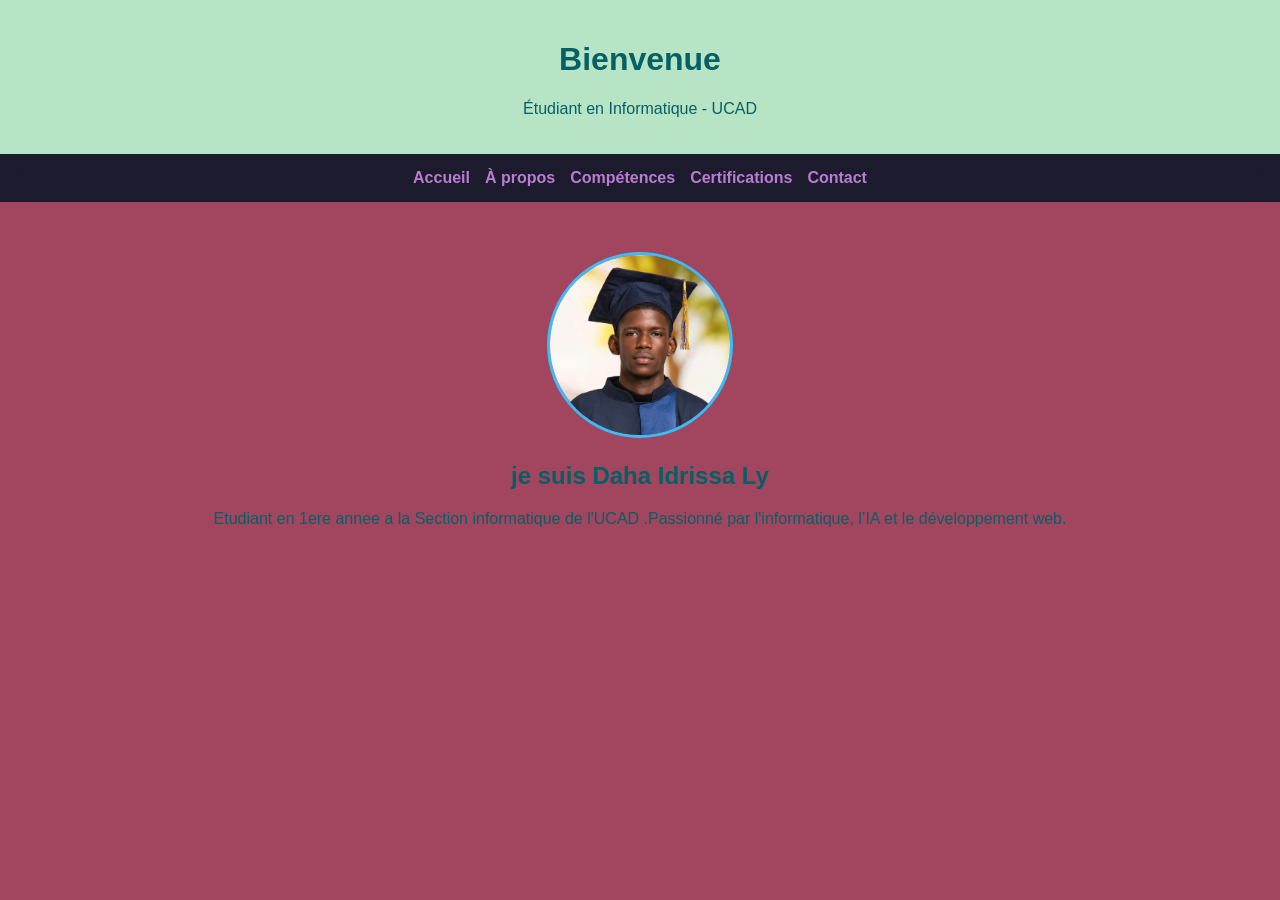
==== index.html @ 1d679dcf "Add files via upload" ====
<!DOCTYPE html>
<html lang="fr">
<head>
  <meta charset="UTF-8">
  <title>Portfolio - Accueil</title>
  <link rel="stylesheet" href="css/index.css">
</head>

<body>

<header>
  <h1>Bienvenue </h1>
  <p>Étudiant en Informatique - UCAD</p>
</header>

<nav>
  <a href="index.html">Accueil</a>
  <a href="about.html">À propos</a>
  <a href="competences.html">Compétences</a>
  <a href="projects.html">Certifications</a>
  <a href="contact.html">Contact</a>
</nav>

<section class="hero">
  <img src="images/Me.png" alt="Photo de profil">
  <h2> je suis Daha Idrissa Ly </h2>
  <p>Etudiant en 1ere annee a la Section informatique de l'UCAD .Passionné par l'informatique, l’IA et le développement web.</p>
</section>

<script src="js/script.js"></script>

</body>
</html>
---- css/index.css ----
body {
  margin: 0;
  font-family: Arial, sans-serif;
  background: #a2455f;
  color: #056065;
}

header {
  text-align: center;
  padding: 20px;
  background: #b8e4c6;
}

nav {
  display: flex;
  justify-content: center;
  gap: 20px;
  background: #111827;
  padding: 12px;
}

nav a {
  color: #b87dd1;
  text-decoration: none;
  font-weight: bold;
}

nav a:hover {
  color: #22c55e;
}

.hero {
  text-align: center;
  margin-top: 50px;
}

.hero img {
  width: 180px;
  height: 180px;
  border-radius: 50%;
  border: 3px solid #38bdf8;
}
nav {
    display: flex;
    justify-content: center;
    gap: 15px;

    padding: 15px;

    background: rgba(15, 23, 42, 0.9);

    backdrop-filter: blur(10px);

    position: sticky;
    top: 0;
}
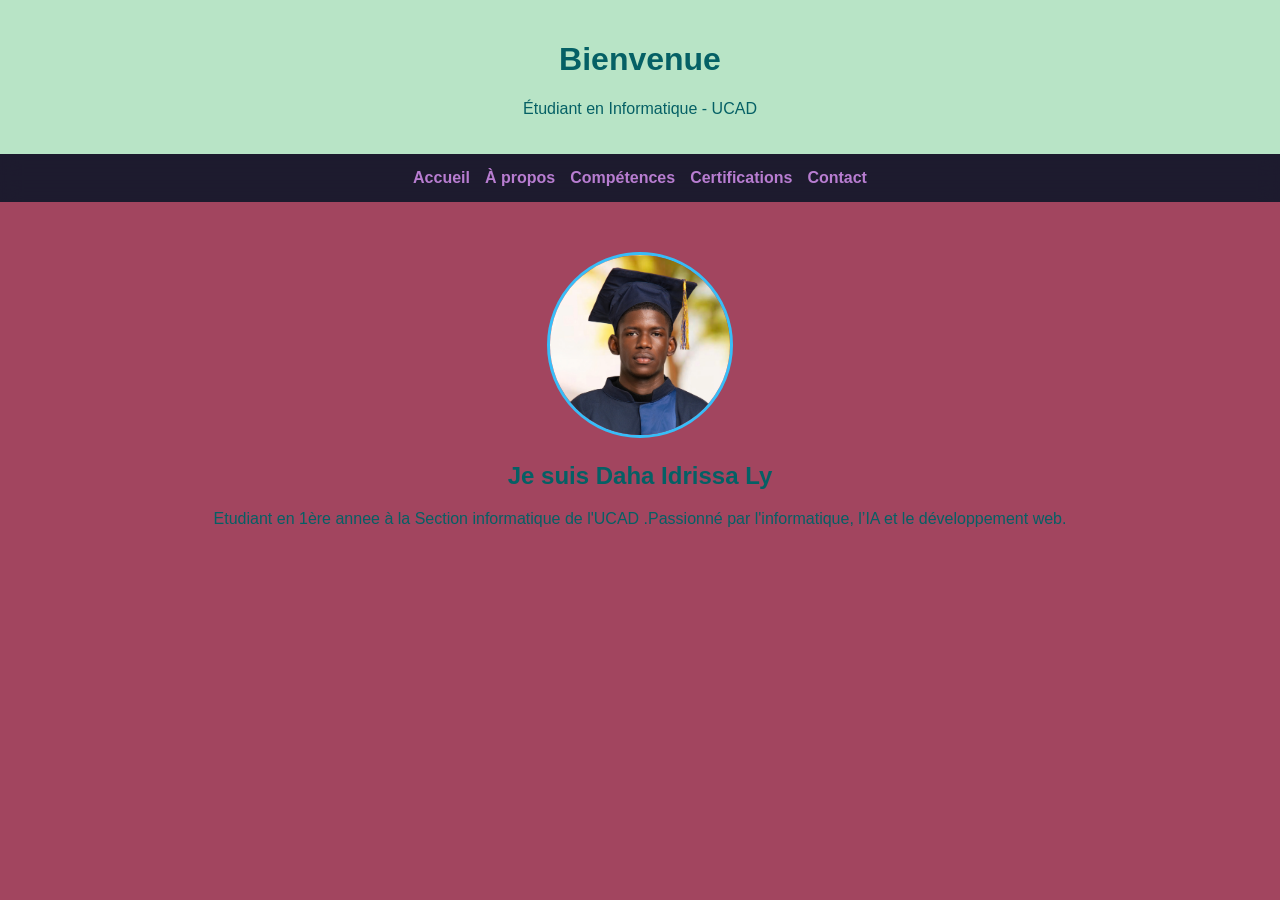
==== commit dfe04c23: "Update index.html" ====
--- a/index.html
+++ b/index.html
@@ -23,11 +23,11 @@
 
 <section class="hero">
   <img src="images/Me.png" alt="Photo de profil">
-  <h2> je suis Daha Idrissa Ly </h2>
-  <p>Etudiant en 1ere annee a la Section informatique de l'UCAD .Passionné par l'informatique, l’IA et le développement web.</p>
+  <h2> Je suis Daha Idrissa Ly </h2>
+  <p>Etudiant en 1ère annee à la Section informatique de l'UCAD .Passionné par l'informatique, l’IA et le développement web.</p>
 </section>
 
 <script src="js/script.js"></script>
 
 </body>
-</html>+</html>
--- a/css/index.css
+++ b/css/index.css
@@ -53,4 +53,7 @@
 
     position: sticky;
     top: 0;
+}
+.card {
+    transition: 0.3s;
 }
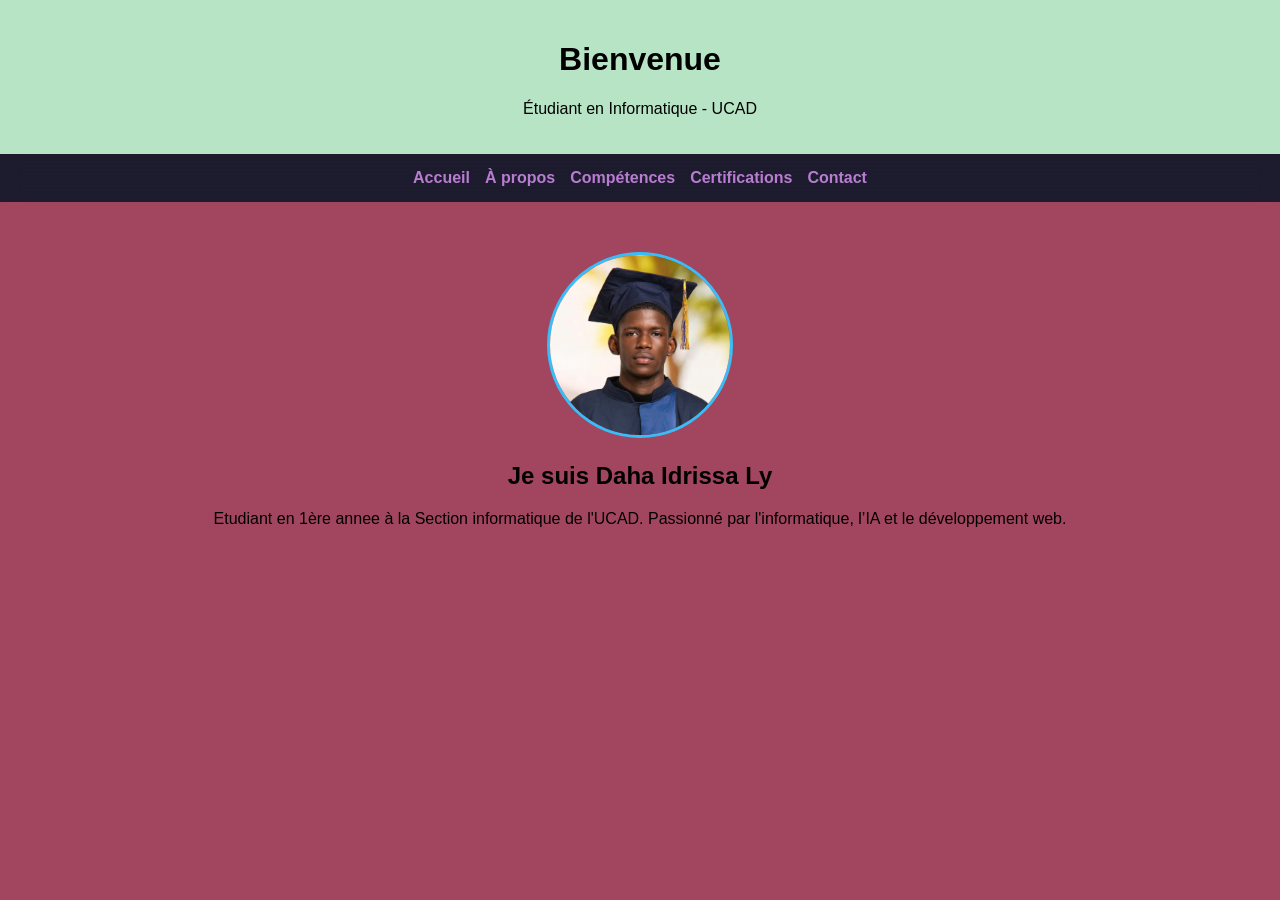
==== commit accc65f8: "Update index.html" ====
--- a/index.html
+++ b/index.html
@@ -24,7 +24,7 @@
 <section class="hero">
   <img src="images/Me.png" alt="Photo de profil">
   <h2> Je suis Daha Idrissa Ly </h2>
-  <p>Etudiant en 1ère annee à la Section informatique de l'UCAD .Passionné par l'informatique, l’IA et le développement web.</p>
+  <p>Etudiant en 1ère annee à la Section informatique de l'UCAD. Passionné par l'informatique, l’IA et le développement web.</p>
 </section>
 
 <script src="js/script.js"></script>
--- a/css/index.css
+++ b/css/index.css
@@ -2,7 +2,7 @@
   margin: 0;
   font-family: Arial, sans-serif;
   background: #a2455f;
-  color: #056065;
+  color: black;
 }
 
 header {
@@ -56,4 +56,4 @@
 }
 .card {
     transition: 0.3s;
-}+}
